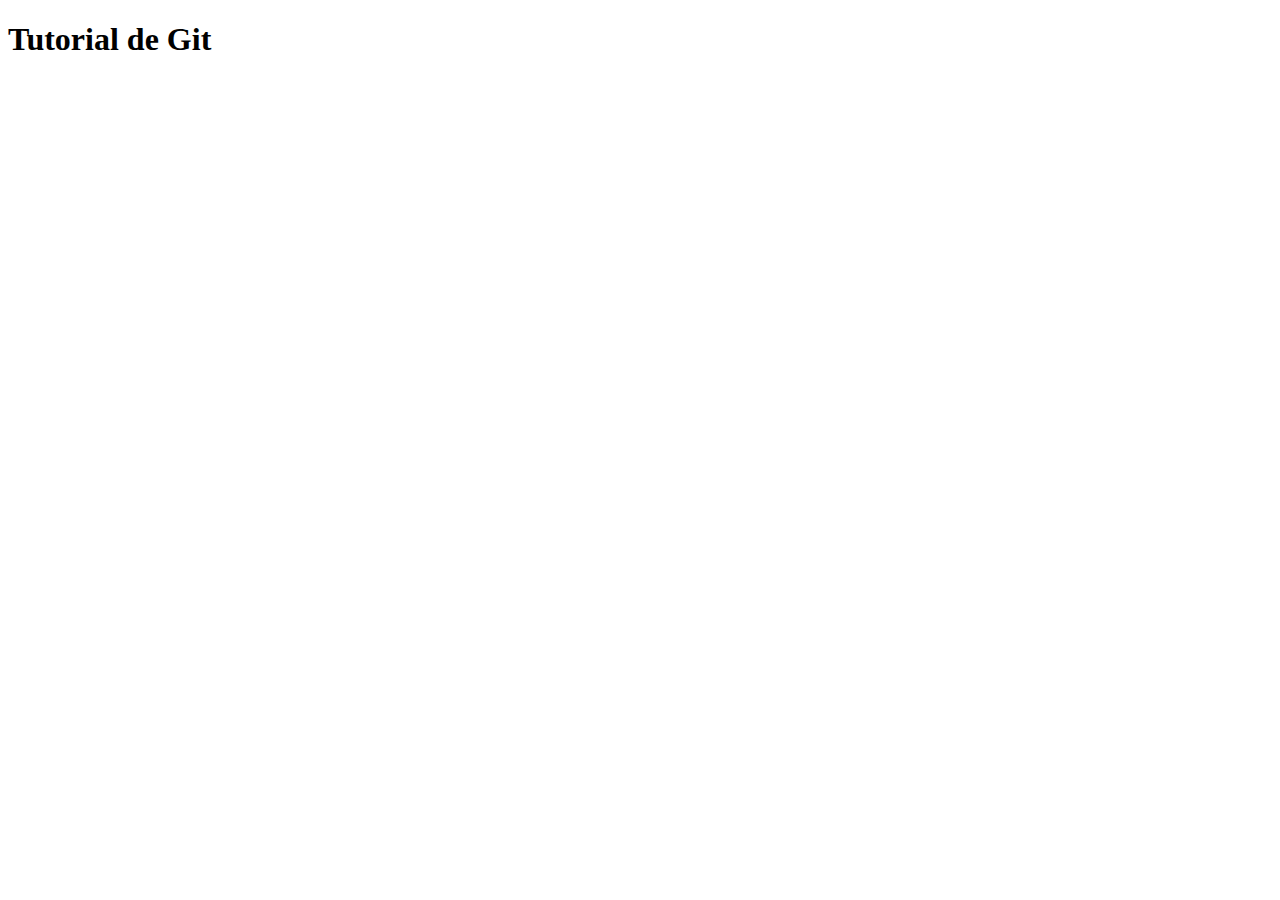
==== index.html @ a08fb98a "Adiconado a estrutura do html" ====
<!DOCTYPE html>
<html lang="pt-ao">
<head>
    <meta charset="UTF-8">
    <meta name="viewport" content="width=device-width, initial-scale=1.0">
    <title>Tutorial de git</title>
</head>
<body>

    <header>
        <h1>Tutorial de Git</h1>
    </header>
    
</body>
</html>
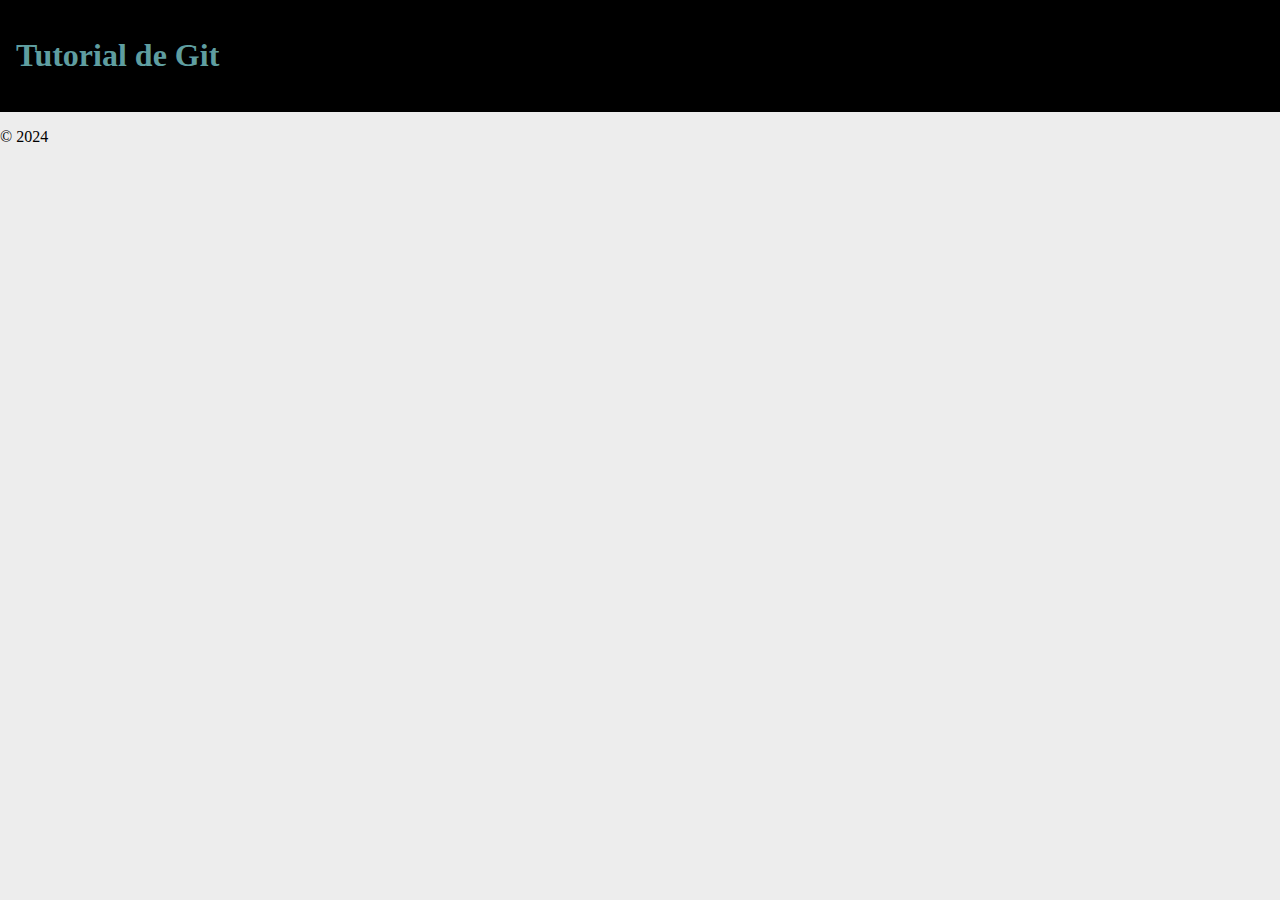
==== commit d0d768d0: "Primeiro estilo do site" ====
--- a/index.html
+++ b/index.html
@@ -3,6 +3,8 @@
 <head>
     <meta charset="UTF-8">
     <meta name="viewport" content="width=device-width, initial-scale=1.0">
+    <link rel="stylesheet" href="./style/main.css">
+    <link rel="stylesheet" href="./style/index/index.css">
     <title>Tutorial de git</title>
 </head>
 <body>
@@ -10,6 +12,14 @@
     <header>
         <h1>Tutorial de Git</h1>
     </header>
+
+    <main>
+
+    </main>
+
+    <footer>
+        <p>&copy; 2024</p>
+    </footer>
     
 </body>
 </html>--- a/style/main.css
+++ b/style/main.css
@@ -0,0 +1,12 @@
+* {
+  background: #ededed;
+}
+
+body {
+  padding: 0;
+  margin: 0;
+}
+
+html {
+  scroll-behavior: smooth;
+}/*# sourceMappingURL=main.css.map */--- a/style/index/index.css
+++ b/style/index/index.css
@@ -0,0 +1,9 @@
+header {
+  padding: 1rem;
+  color: cadetblue;
+  background: #000;
+}
+
+header h1 {
+  background: none;
+}/*# sourceMappingURL=index.css.map */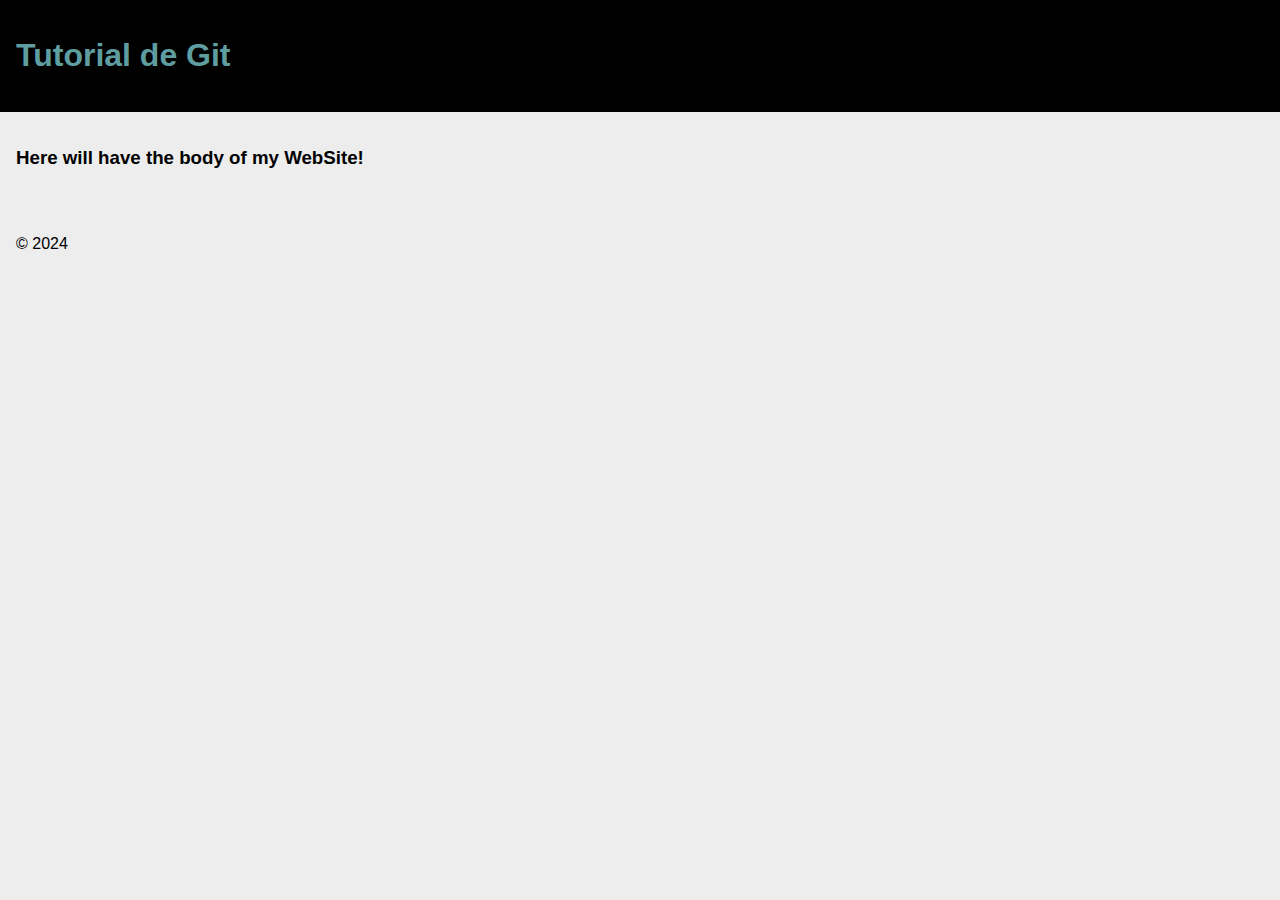
==== commit eba62c17: "Estilo CSS" ====
--- a/index.html
+++ b/index.html
@@ -14,7 +14,7 @@
     </header>
 
     <main>
-
+        <h3>Here will have the body of my WebSite!</h3>
     </main>
 
     <footer>
--- a/style/main.css
+++ b/style/main.css
@@ -5,6 +5,7 @@
 body {
   padding: 0;
   margin: 0;
+  font-family: Arial, Helvetica, sans-serif;
 }
 
 html {
--- a/style/index/index.css
+++ b/style/index/index.css
@@ -1,3 +1,4 @@
+/* Header */
 header {
   padding: 1rem;
   color: cadetblue;
@@ -6,4 +7,14 @@
 
 header h1 {
   background: none;
+}
+
+/* Main */
+main {
+  padding: 1rem;
+}
+
+/* Footer */
+footer {
+  padding: 1rem;
 }/*# sourceMappingURL=index.css.map */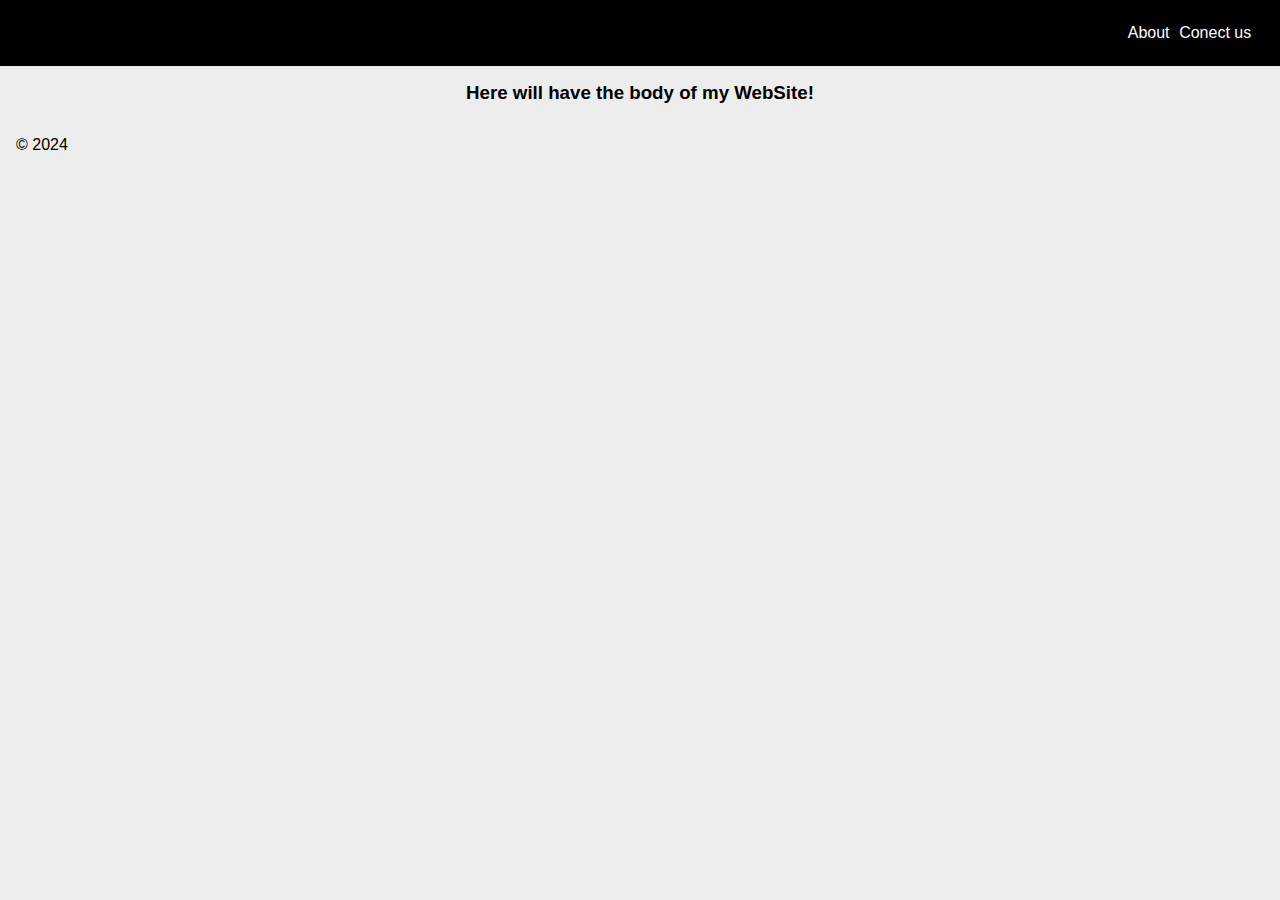
==== commit 66a27243: "Header estilizado" ====
--- a/index.html
+++ b/index.html
@@ -10,11 +10,23 @@
 <body>
 
     <header>
-        <h1>Tutorial de Git</h1>
+        <div class="logo">
+            <!-- <h1>Tutorial de Git</h1> -->
+        </div>
+        <nav>
+            <ul>
+                <li><a href="">About</a></li>
+                <li><a href="">Conect us</a></li>
+            </ul>
+        </nav>
     </header>
 
     <main>
-        <h3>Here will have the body of my WebSite!</h3>
+        <center>
+            <h3>
+                Here will have the body of my WebSite!
+            </h3>
+        </center>
     </main>
 
     <footer>
--- a/style/main.css
+++ b/style/main.css
@@ -1,11 +1,11 @@
 * {
-  background: #ededed;
+  padding: 0;
+  margin: 0;
 }
 
 body {
-  padding: 0;
-  margin: 0;
   font-family: Arial, Helvetica, sans-serif;
+  background: #ededed;
 }
 
 html {
--- a/style/index/index.css
+++ b/style/index/index.css
@@ -1,12 +1,25 @@
 /* Header */
 header {
-  padding: 1rem;
-  color: cadetblue;
+  padding: 1.5rem;
   background: #000;
+  display: flex;
+  justify-content: space-between;
+  align-items: center;
 }
 
-header h1 {
-  background: none;
+header .logo {
+  color: rgb(255, 255, 255);
+}
+
+header nav ul {
+  display: flex;
+  list-style: none;
+}
+
+header nav ul li a {
+  text-decoration: none;
+  color: #fff;
+  margin: 0.3rem;
 }
 
 /* Main */
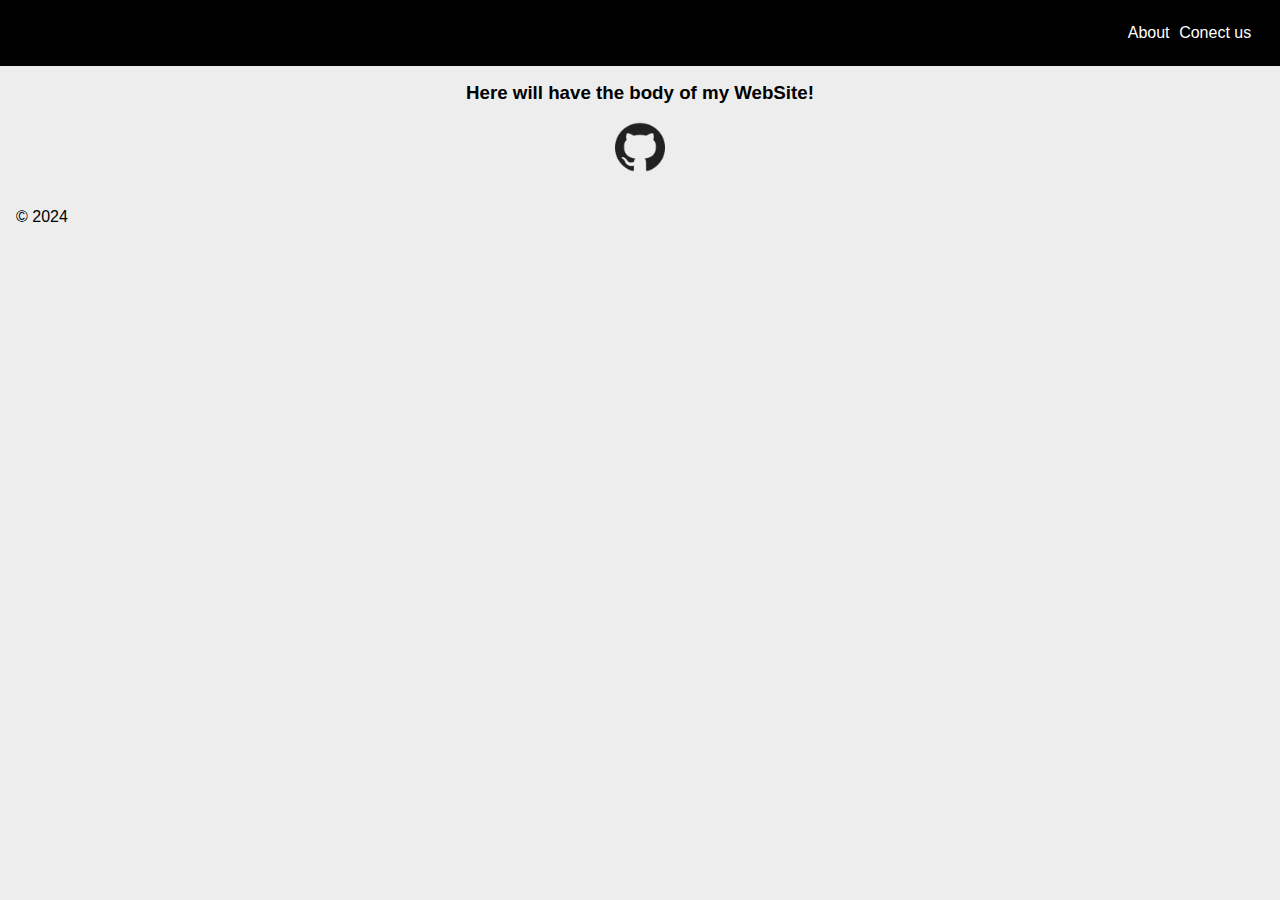
==== commit 7d3aff02: "Added img of git" ====
--- a/index.html
+++ b/index.html
@@ -5,6 +5,7 @@
     <meta name="viewport" content="width=device-width, initial-scale=1.0">
     <link rel="stylesheet" href="./style/main.css">
     <link rel="stylesheet" href="./style/index/index.css">
+    <link rel="icon" href="./imgs/github.png">
     <title>Tutorial de git</title>
 </head>
 <body>
@@ -26,12 +27,16 @@
             <h3>
                 Here will have the body of my WebSite!
             </h3>
+            <br>
+            <img src="./imgs/github.png" alt="github" width="50" height="50">
         </center>
     </main>
 
     <footer>
         <p>&copy; 2024</p>
     </footer>
+
+    <!-- Branch 2 -->
     
 </body>
 </html>